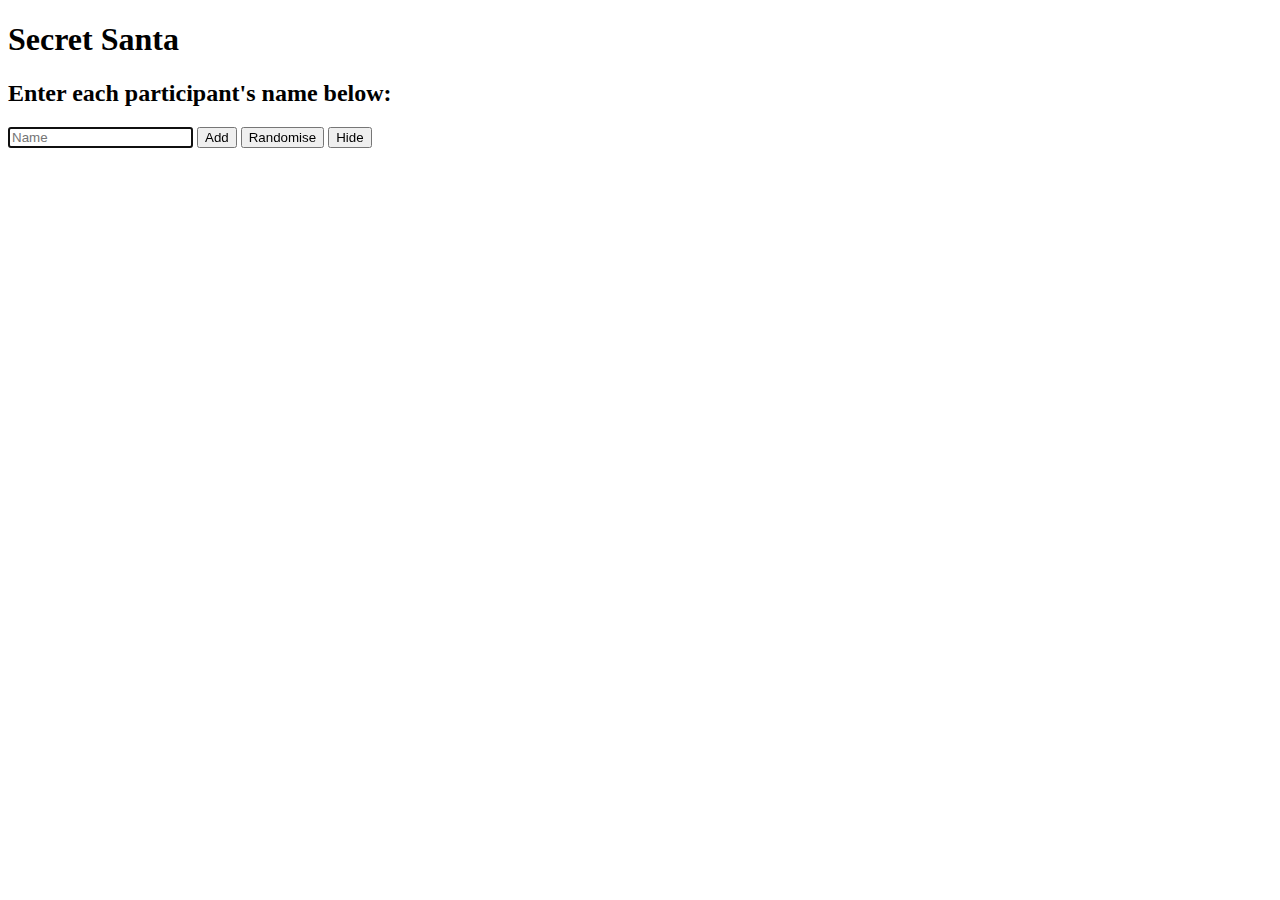
==== index.html @ 2edca7fa "Updated names of files to index" ====
<!DOCTYPE html>
<html>
  <head>
    <meta charset="UTF-8">
    <title>Secret Santa</title>
    <link rel="stylesheet" href="style.css">
  </head>

  <body>
    <h1>Secret Santa</h1>
    <h2>Enter each participant's name below:</h2>

    <input id="input" type="text" placeholder="Name" autofocus></input>
    <button onclick="addParticipant()">Add</button>
    <button onclick="randomise()">Randomise</button>
    <button onclick="toggleResults()" id="hide">Hide</button> 

    <script type="text/javascript" src="index.js"></script>
  </body>
</html>
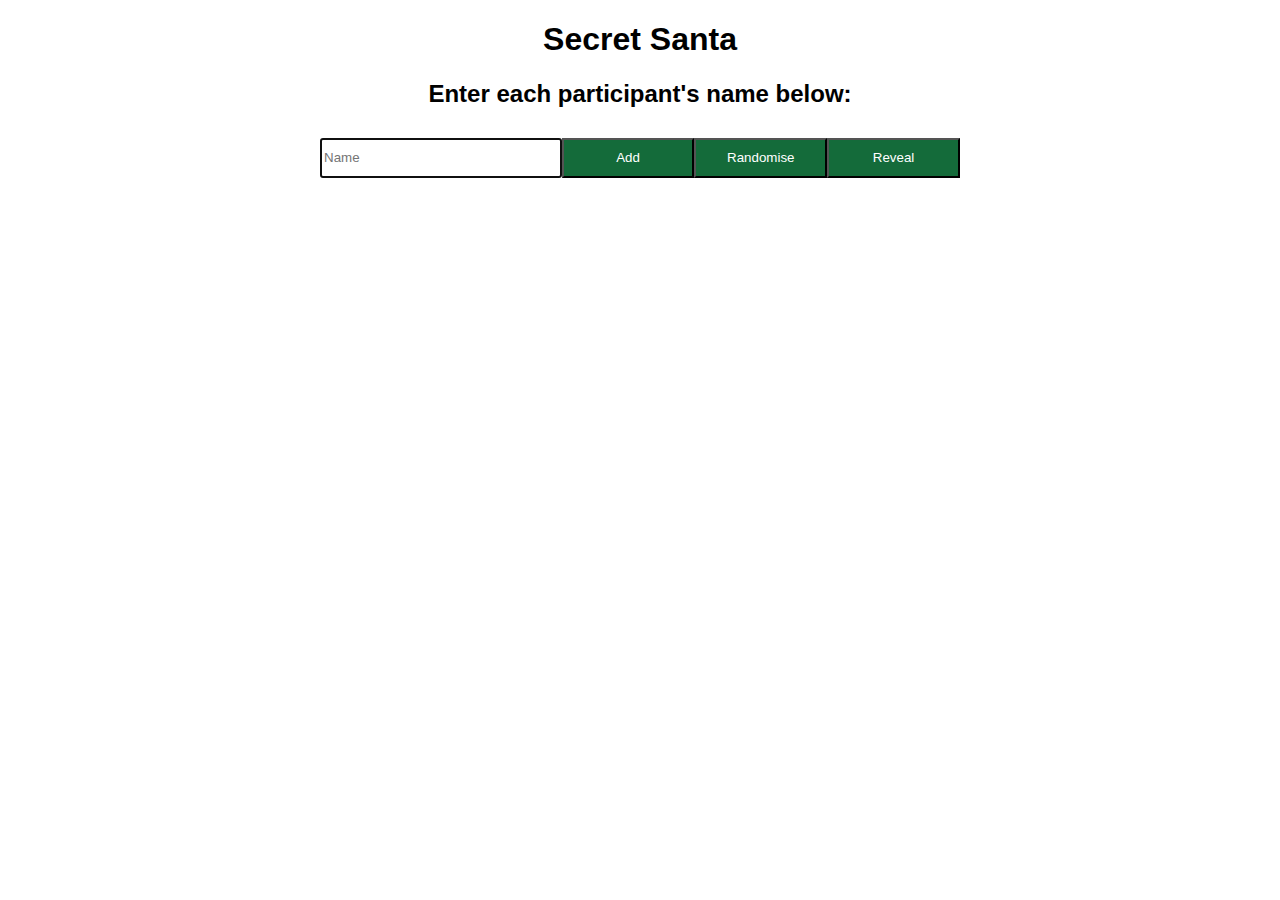
==== commit acb316bc: "Improved the hide/reveal functionality, began laying out page" ====
--- a/index.html
+++ b/index.html
@@ -1,5 +1,6 @@
 <!DOCTYPE html>
 <html>
+  <meta name="viewport" content="width=device-width, initial-scale=1">
   <head>
     <meta charset="UTF-8">
     <title>Secret Santa</title>
@@ -7,13 +8,17 @@
   </head>
 
   <body>
-    <h1>Secret Santa</h1>
-    <h2>Enter each participant's name below:</h2>
+    <h1 class="heading">Secret Santa</h1>
+    <h2 class="heading">Enter each participant's name below:</h2>
 
-    <input id="input" type="text" placeholder="Name" autofocus></input>
-    <button onclick="addParticipant()">Add</button>
-    <button onclick="randomise()">Randomise</button>
-    <button onclick="toggleResults()" id="hide">Hide</button> 
+    <div class="heading input">
+      <input id="input" type="text" placeholder="Name" autofocus></input>
+      <button onclick="addParticipant()">Add</button>
+      <button onclick="randomise()">Randomise</button>
+      <button onclick="toggleResults()" id="hide">Reveal</button> 
+    </div>
+
+    <div id="result"></div>
 
     <script type="text/javascript" src="index.js"></script>
   </body>
--- a/style.css
+++ b/style.css
@@ -0,0 +1,50 @@
+* {
+  font-family: Arial, Helvetica, sans-serif;
+}
+
+.heading {
+  text-align: center;
+}
+
+.heading h1 {
+  font-size: 36px;
+}
+
+.heading h2 {
+  font-size: 28px;
+}
+
+.input {
+  padding-top: 10px;
+  display: flex;
+
+  width: 50vw;
+  margin-right: auto;
+  margin-left: auto;
+}
+
+.input input {
+  flex: 2;
+}
+
+.input button {
+  background-color: #146b3a;
+  color: #ffffff;
+  flex: 1;
+
+  min-height: 40px;
+}
+
+.input button:hover {
+  background-color: #f8b229;
+}
+
+#result {
+  width: 50vw;
+  margin-right: auto;
+  margin-left: auto;
+}
+
+/*if the screen is less than 600px wide (i.e. a mobile device)*/
+@media screen and (max-width: 600px) {
+}
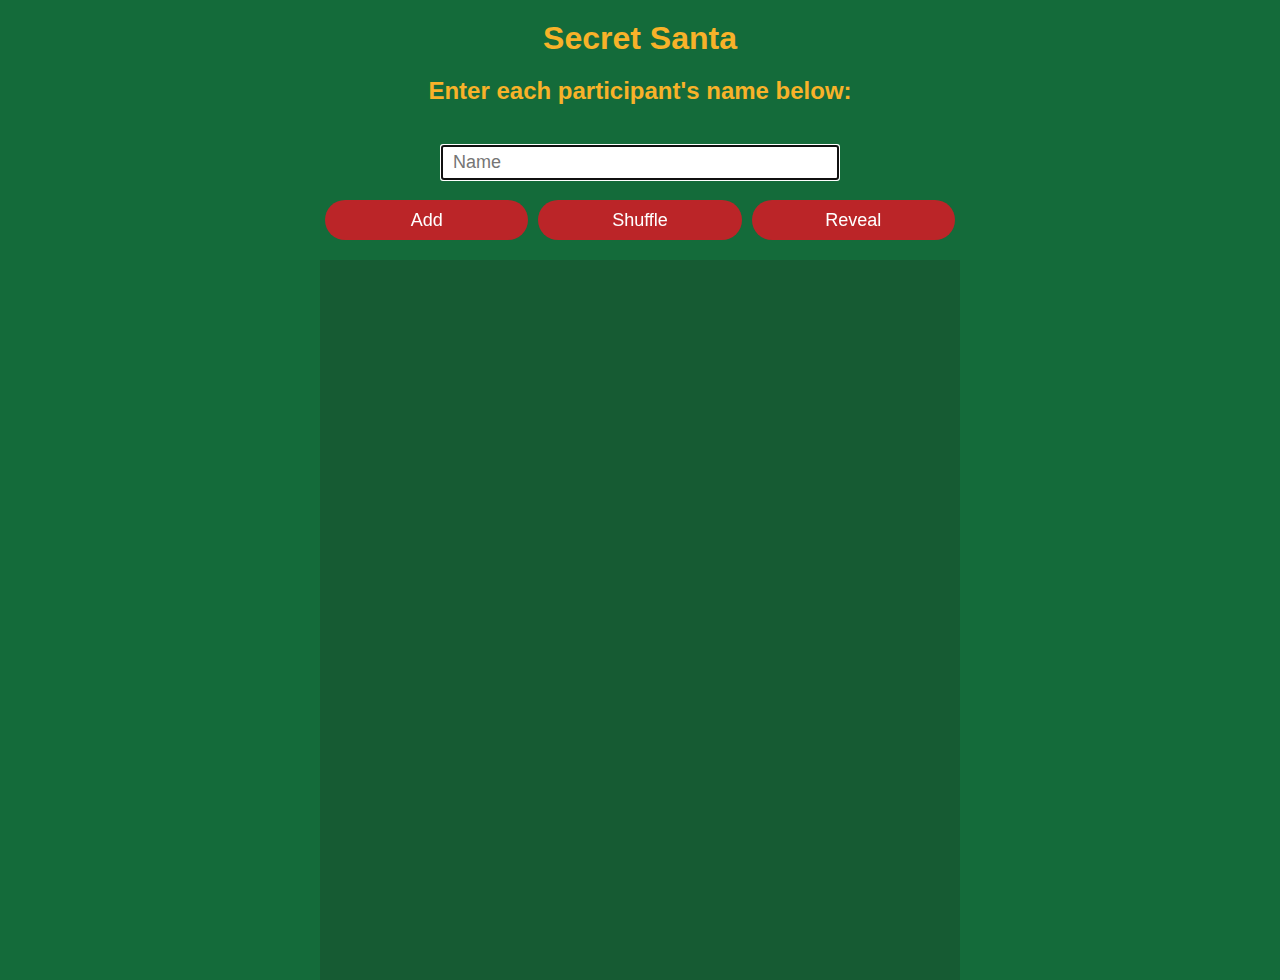
==== commit d002aabc: "Setting up the UI" ====
--- a/index.html
+++ b/index.html
@@ -10,11 +10,11 @@
   <body>
     <h1 class="heading">Secret Santa</h1>
     <h2 class="heading">Enter each participant's name below:</h2>
+    <input id="input" type="text" placeholder="Name" autofocus></input>
 
-    <div class="heading input">
-      <input id="input" type="text" placeholder="Name" autofocus></input>
+    <div class="heading inputBtns">
       <button onclick="addParticipant()">Add</button>
-      <button onclick="randomise()">Randomise</button>
+      <button onclick="randomise()">Shuffle</button>
       <button onclick="toggleResults()" id="hide">Reveal</button> 
     </div>
 
--- a/style.css
+++ b/style.css
@@ -1,9 +1,31 @@
 * {
   font-family: Arial, Helvetica, sans-serif;
+  margin: 0;
+  padding: 0;
+}
+
+html {
+  width: 100%;
+  height: 100%;
+}
+
+body {
+  width: 100%;
+  height: 100%;
+  background-color: #146b3a;
+  overflow-x: hidden;
 }
 
 .heading {
+  padding-top: 20px;
+
+  display: block;
+  width: 40vw;
+  margin-right: auto;
+  margin-left: auto;
+
   text-align: center;
+  color: #f8b229;
 }
 
 .heading h1 {
@@ -14,7 +36,22 @@
   font-size: 28px;
 }
 
-.input {
+input {
+  font-size: 18px;
+  padding-left: 10px;
+  padding-top: 5px;
+  padding-bottom: 5px;
+
+  margin-bottom: 10px;
+  margin-top: 40px;
+
+  display: block;
+  width: 30vw;
+  margin-right: auto;
+  margin-left: auto;
+}
+
+.inputBtns {
   padding-top: 10px;
   display: flex;
 
@@ -23,28 +60,69 @@
   margin-left: auto;
 }
 
-.input input {
-  flex: 2;
-}
-
-.input button {
-  background-color: #146b3a;
+.inputBtns button {
+  background-color: #bb2528;
   color: #ffffff;
+  font-size: 18px;
+  border: none;
+  border-radius: 100px;
   flex: 1;
 
   min-height: 40px;
-}
-
-.input button:hover {
-  background-color: #f8b229;
+  margin-right: 5px;
+  margin-left: 5px;
 }
 
 #result {
+  background-color: #165b33;
+  min-height: 80%;
+  margin-top: 20px;
+  margin-bottom: 40px;
+
   width: 50vw;
   margin-right: auto;
   margin-left: auto;
 }
 
+#result p {
+  color: #f8b229;
+  font-size: 18px;
+
+  padding-top: 5%;
+  padding-bottom: 5%;
+
+  width: 50%;
+  text-align: center;
+  float: left;
+}
+
+/*#result .recipient {
+
+}*/
+
 /*if the screen is less than 600px wide (i.e. a mobile device)*/
 @media screen and (max-width: 600px) {
+  .heading {
+    width: 80vw;
+  }
+
+  #result {
+    width: 90vw;
+    margin-bottom: 1000px;
+  }
+
+  input {
+    width: 70vw;
+  }
+
+  .inputBtns {
+    width: 95vw;
+  }
 }
+
+/*only have hover functionality on hover enabled devices (i.e. not touch)*/
+@media (hover: hover) {
+  .inputBtns button:hover {
+    background-color: #ea4630;
+  }
+}
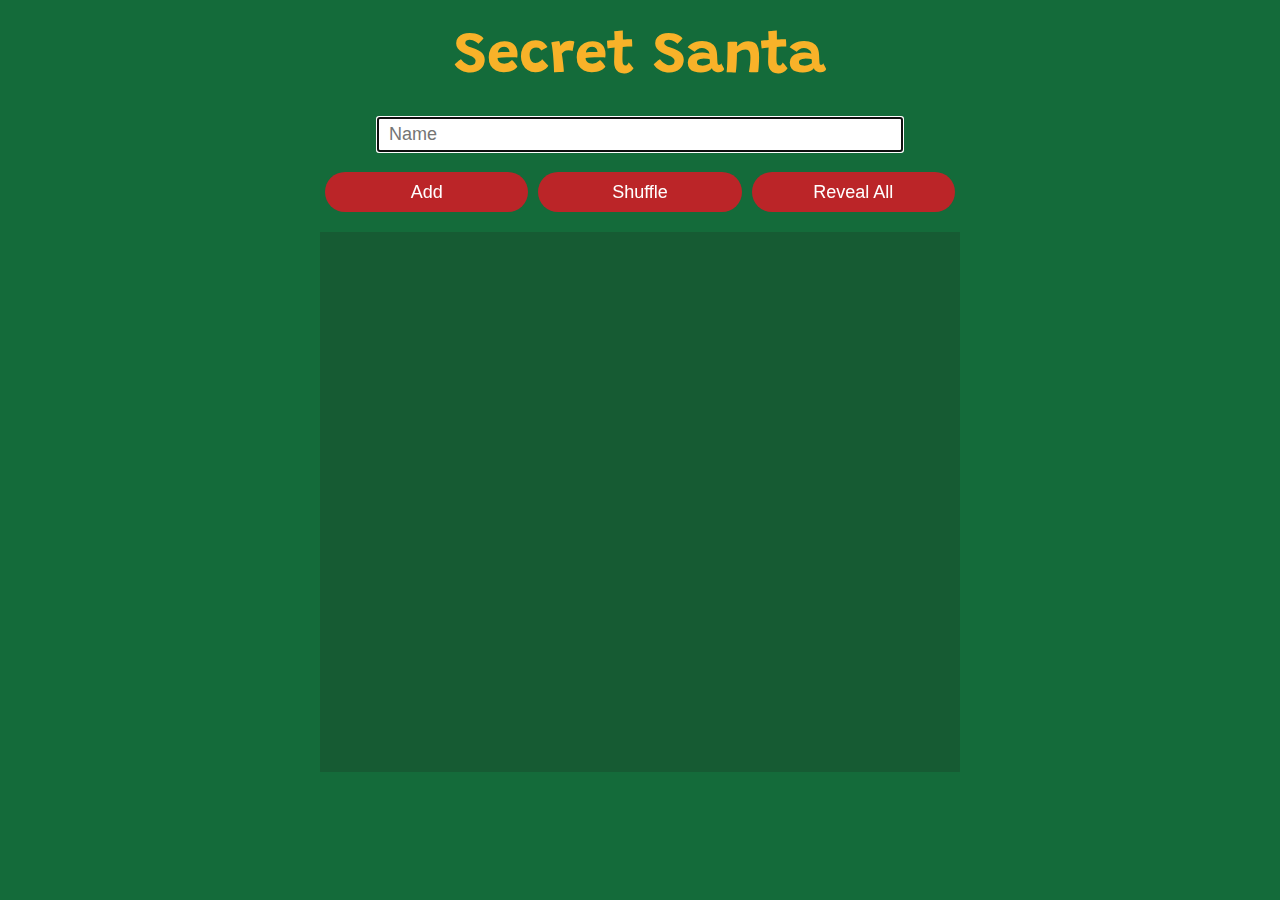
==== commit 54fcd708: "Updated hide/reveal button to hide/reveal all to better reflect its function" ====
--- a/index.html
+++ b/index.html
@@ -5,17 +5,17 @@
     <meta charset="UTF-8">
     <title>Secret Santa</title>
     <link rel="stylesheet" href="style.css">
+    <link href="https://fonts.googleapis.com/css2?family=Grandstander&display=swap" rel="stylesheet"> 
   </head>
 
   <body>
     <h1 class="heading">Secret Santa</h1>
-    <h2 class="heading">Enter each participant's name below:</h2>
     <input id="input" type="text" placeholder="Name" autofocus></input>
 
-    <div class="heading inputBtns">
+    <div class="inputBtns">
       <button onclick="addParticipant()">Add</button>
       <button onclick="randomise()">Shuffle</button>
-      <button onclick="toggleResults()" id="hide">Reveal</button> 
+      <button onclick="toggleResults()" id="hide">Reveal All</button> 
     </div>
 
     <div id="result"></div>
--- a/style.css
+++ b/style.css
@@ -1,5 +1,4 @@
 * {
-  font-family: Arial, Helvetica, sans-serif;
   margin: 0;
   padding: 0;
 }
@@ -13,14 +12,15 @@
   width: 100%;
   height: 100%;
   background-color: #146b3a;
+  font-family: "Grandstander", Arial, Helvetica, sans-serif;
   overflow-x: hidden;
 }
 
 .heading {
-  padding-top: 20px;
+  padding-top: 30px;
 
   display: block;
-  width: 40vw;
+  width: 100%;
   margin-right: auto;
   margin-left: auto;
 
@@ -28,12 +28,8 @@
   color: #f8b229;
 }
 
-.heading h1 {
-  font-size: 36px;
-}
-
-.heading h2 {
-  font-size: 28px;
+h1 {
+  font-size: 58px;
 }
 
 input {
@@ -43,10 +39,10 @@
   padding-bottom: 5px;
 
   margin-bottom: 10px;
-  margin-top: 40px;
+  margin-top: 30px;
 
   display: block;
-  width: 30vw;
+  width: 40vw;
   margin-right: auto;
   margin-left: auto;
 }
@@ -73,9 +69,15 @@
   margin-left: 5px;
 }
 
+.inputBtns button:active {
+  font-size: 16px;
+}
+
 #result {
   background-color: #165b33;
-  min-height: 80%;
+  min-height: 60%;
+  overflow: auto;
+
   margin-top: 20px;
   margin-bottom: 40px;
 
@@ -86,33 +88,36 @@
 
 #result p {
   color: #f8b229;
-  font-size: 18px;
+  font-size: 24px;
 
   padding-top: 5%;
   padding-bottom: 5%;
 
-  width: 50%;
+  width: 33.33%;
   text-align: center;
   float: left;
 }
 
-/*#result .recipient {
+#result p.whiteTxt {
+  color: #ffffff;
+  font-size: 22px;
+}
 
-}*/
-
-/*if the screen is less than 600px wide (i.e. a mobile device)*/
-@media screen and (max-width: 600px) {
-  .heading {
-    width: 80vw;
-  }
-
+/*if the screen is less than 700px wide (i.e. a mobile device)*/
+@media screen and (max-width: 700px) {
   #result {
+    min-height: 60%;
     width: 90vw;
     margin-bottom: 1000px;
   }
 
+  h1 {
+    font-size: 12vw;
+  }
+
   input {
-    width: 70vw;
+    width: 85vw;
+    margin-top: 25px;
   }
 
   .inputBtns {
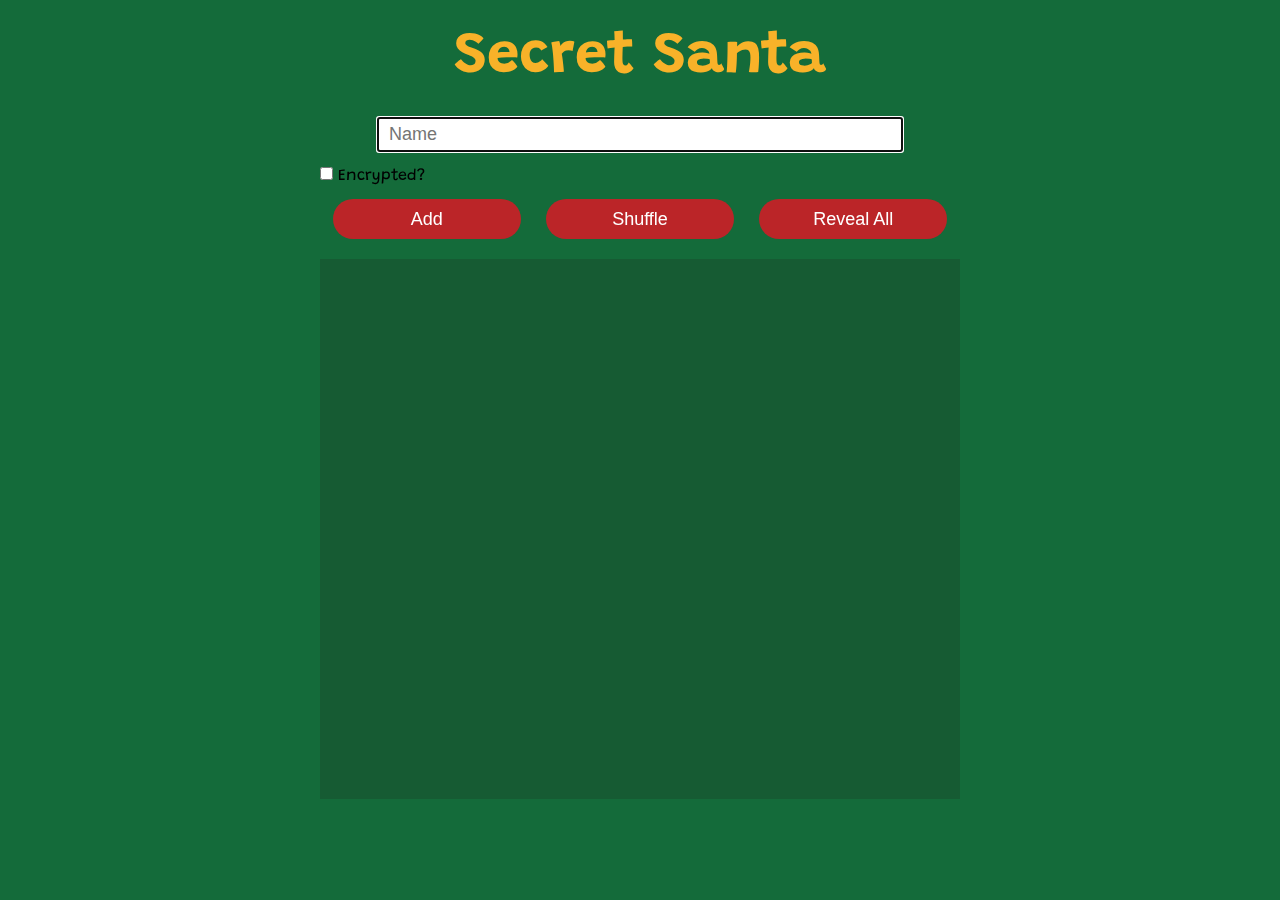
==== commit df7fcf0c: "working to encrypt" ====
--- a/index.html
+++ b/index.html
@@ -1,25 +1,30 @@
-<!DOCTYPE html>
-<html>
-  <meta name="viewport" content="width=device-width, initial-scale=1">
-  <head>
-    <meta charset="UTF-8">
-    <title>Secret Santa</title>
-    <link rel="stylesheet" href="style.css">
-    <link href="https://fonts.googleapis.com/css2?family=Grandstander&display=swap" rel="stylesheet"> 
-  </head>
-
-  <body>
-    <h1 class="heading">Secret Santa</h1>
-    <input id="input" type="text" placeholder="Name" autofocus></input>
-
-    <div class="inputBtns">
-      <button onclick="addParticipant()">Add</button>
-      <button onclick="randomise()">Shuffle</button>
-      <button onclick="toggleResults()" id="hide">Reveal All</button> 
-    </div>
-
-    <div id="result"></div>
-
-    <script type="text/javascript" src="index.js"></script>
-  </body>
-</html>
+<!DOCTYPE html>
+<html>
+  <meta name="viewport" content="width=device-width, initial-scale=1">
+  <head>
+    <meta charset="UTF-8">
+    <title>Secret Santa</title>
+    <link rel="stylesheet" href="style.css">
+    <link href="https://fonts.googleapis.com/css2?family=Grandstander&display=swap" rel="stylesheet"> 
+  </head>
+
+  <body>
+    <h1 class="heading">Secret Santa</h1>
+    <input id="input" type="text" placeholder="Name" autofocus></input>
+
+    <div class="encryptOptions">
+      <input type="checkbox" id="encryptMode" name="encryptMode" value="Encrypted?">
+      <label for="encryptMode"> Encrypted?</label>
+    </div>
+    
+    <div class="inputBtns">
+      <button onclick="addParticipant()">Add</button>
+      <button onclick="randomise()">Shuffle</button>
+      <button onclick="toggleResults()" id="hide">Reveal All</button> 
+    </div>
+
+    <div id="result"></div>
+
+    <script type="text/javascript" src="index.js"></script>
+  </body>
+</html>
--- a/style.css
+++ b/style.css
@@ -1,133 +1,178 @@
-* {
-  margin: 0;
-  padding: 0;
-}
-
-html {
-  width: 100%;
-  height: 100%;
-}
-
-body {
-  width: 100%;
-  height: 100%;
-  background-color: #146b3a;
-  font-family: "Grandstander", Arial, Helvetica, sans-serif;
-  overflow-x: hidden;
-}
-
-.heading {
-  padding-top: 30px;
-
-  display: block;
-  width: 100%;
-  margin-right: auto;
-  margin-left: auto;
-
-  text-align: center;
-  color: #f8b229;
-}
-
-h1 {
-  font-size: 58px;
-}
-
-input {
-  font-size: 18px;
-  padding-left: 10px;
-  padding-top: 5px;
-  padding-bottom: 5px;
-
-  margin-bottom: 10px;
-  margin-top: 30px;
-
-  display: block;
-  width: 40vw;
-  margin-right: auto;
-  margin-left: auto;
-}
-
-.inputBtns {
-  padding-top: 10px;
-  display: flex;
-
-  width: 50vw;
-  margin-right: auto;
-  margin-left: auto;
-}
-
-.inputBtns button {
-  background-color: #bb2528;
-  color: #ffffff;
-  font-size: 18px;
-  border: none;
-  border-radius: 100px;
-  flex: 1;
-
-  min-height: 40px;
-  margin-right: 5px;
-  margin-left: 5px;
-}
-
-.inputBtns button:active {
-  font-size: 16px;
-}
-
-#result {
-  background-color: #165b33;
-  min-height: 60%;
-  overflow: auto;
-
-  margin-top: 20px;
-  margin-bottom: 40px;
-
-  width: 50vw;
-  margin-right: auto;
-  margin-left: auto;
-}
-
-#result p {
-  color: #f8b229;
-  font-size: 24px;
-
-  padding-top: 5%;
-  padding-bottom: 5%;
-
-  width: 33.33%;
-  text-align: center;
-  float: left;
-}
-
-#result p.whiteTxt {
-  color: #ffffff;
-  font-size: 22px;
-}
-
-/*if the screen is less than 700px wide (i.e. a mobile device)*/
-@media screen and (max-width: 700px) {
-  #result {
-    min-height: 60%;
-    width: 90vw;
-    margin-bottom: 1000px;
-  }
-
-  h1 {
-    font-size: 12vw;
-  }
-
-  input {
-    width: 85vw;
-    margin-top: 25px;
-  }
-
-  .inputBtns {
-    width: 95vw;
-  }
-}
-
-/*only have hover functionality on hover enabled devices (i.e. not touch)*/
-@media (hover: hover) {
-  .inputBtns button:hover {
-    background-color: #ea4630;
-  }
-}
+* {
+  margin: 0;
+  padding: 0;
+}
+
+html {
+  width: 100%;
+  height: 100%;
+}
+
+body {
+  width: 100%;
+  height: 100%;
+  background-color: #146b3a;
+  font-family: "Grandstander", Arial, Helvetica, sans-serif;
+  overflow-x: hidden;
+}
+
+.heading {
+  padding-top: 30px;
+
+  display: block;
+  width: 100%;
+  margin-right: auto;
+  margin-left: auto;
+
+  text-align: center;
+  color: #f8b229;
+}
+
+h1 {
+  font-size: 58px;
+}
+
+#input {
+  font-size: 18px;
+  padding-left: 10px;
+  padding-top: 5px;
+  padding-bottom: 5px;
+
+  margin-bottom: 10px;
+  margin-top: 30px;
+
+  display: block;
+  width: 40vw;
+  margin-right: auto;
+  margin-left: auto;
+}
+
+.encryptOptions {
+  padding-top: 5px;
+  padding-bottom: 5px;
+
+  width: 50vw;
+  margin-right: auto;
+  margin-left: auto;
+}
+
+.encryptMode {
+  display: inline-block;
+}
+
+.inputBtns {
+  padding-top: 10px;
+  display: flex;
+
+  width: 50vw;
+  margin-right: auto;
+  margin-left: auto;
+}
+
+.inputBtns button {
+  background-color: #bb2528;
+  color: #ffffff;
+  font-size: 18px;
+  border: none;
+  border-radius: 100px;
+  flex: 1;
+
+  min-height: 40px;
+  margin-right: 1vw;
+  margin-left: 1vw;
+
+  cursor: pointer;
+}
+
+.inputBtns button:active {
+  font-size: 16px;
+}
+
+#result {
+  background-color: #165b33;
+  min-height: 60%;
+  overflow: auto;
+
+  margin-top: 20px;
+  margin-bottom: 40px;
+
+  width: 50vw;
+  margin-right: auto;
+  margin-left: auto;
+}
+
+.pContainer {
+  display: flex;
+
+  margin-left: 1vw;
+  margin-right: 1vw;
+}
+
+.pContainer /*#result*/ p {
+  color: #f8b229;
+  font-size: 24px;
+
+  padding-top: 5%;
+  padding-bottom: 5%;
+
+  text-align: center;
+
+  flex: 3;
+
+  text-overflow: ellipsis;
+  overflow: hidden;
+}
+
+.pContainer /*#result*/ p.whiteTxt {
+  color: #ffffff;
+  font-size: 22px;
+
+  flex: 1;
+}
+
+.present {
+  position: absolute;
+  object-fit: fill;
+  margin-left: 26%;
+  padding-top: 1%;
+
+  width: 22vw;
+  height: 8vh;
+  z-index: 999;
+
+  cursor: pointer;
+}
+
+/*if the screen is less than 700px wide (i.e. a mobile device)*/
+@media screen and (max-width: 700px) {
+  #result {
+    min-height: 60%;
+    width: 90vw;
+  }
+
+  h1 {
+    font-size: 12vw;
+  }
+
+  input {
+    width: 85vw;
+    margin-top: 25px;
+  }
+
+  .inputBtns {
+    width: 95vw;
+  }
+
+  .present {
+    margin-left: 50vw;
+    width: 38vw;
+    height: 6vh;
+  }
+}
+
+/*only have hover functionality on hover enabled devices (i.e. not touch)*/
+@media (hover: hover) {
+  .inputBtns button:hover {
+    background-color: #ea4630;
+  }
+}
